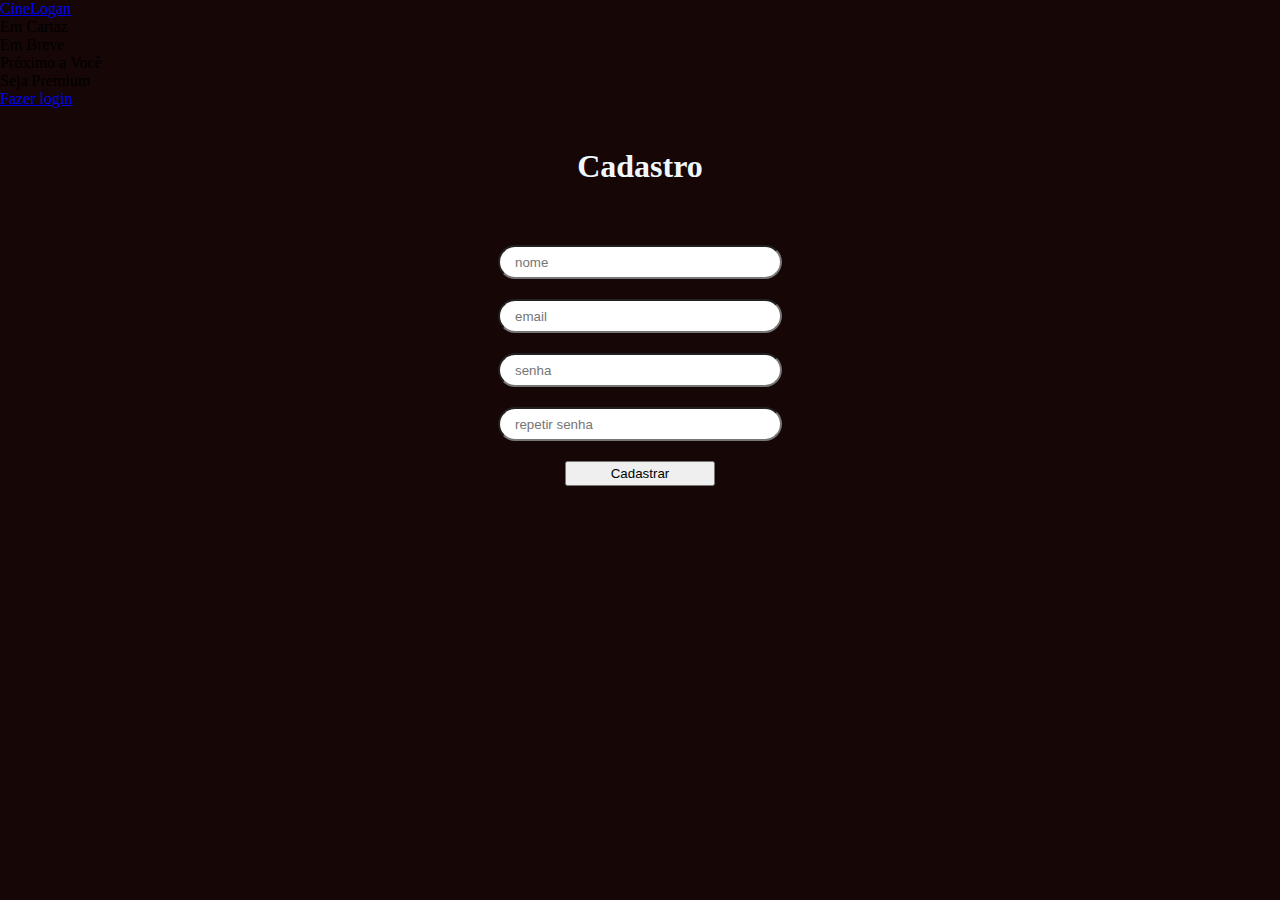
==== cadastro.html @ 6b183b41 "Adicionando Login" ====
<!DOCTYPE html>
<html lang="pt-BR">
    <head>
        <meta charset="UTF-8">
        <meta name="viewport" content="width=device-width, initial-scale=1.0">
        <link rel="stylesheet" href="styleCadLog.css">
        <title>Cadastro</title>
    </head>
    <body>

        <div class="header">
            <a href="index.html">
                <div class="logo">
                    CineLogan
                </div>
            </a>
            <div class="navbar">
                <li>Em Cartaz</li>
                <li>Em Breve</li>
                <li>Próximo a Você</li>
                <li>Seja Premium</li>
            </div>
            
                <!-- Vou editar aqui-->
                <div class="login">
                    <a href="login.html">Fazer login</a>
                </div>
    
        </div>

        <div class="box">
            <h1>Cadastro</h1>
            <form action="">
                <input type="text" class="nome" name="nome" placeholder="nome">
                <input type="text" class="email" name="email" placeholder="email">
                <input type="password" class="senha" name="senha" placeholder="senha">
                <input type="password" class="repetirSenha" name="repetirSenha" placeholder="repetir senha">
                <button>Cadastrar</button>
            </form>

        </div>       
    </body>

    <script>
        const formulario = document.querySelector("form");
        const Inome = document.querySelector(".nome");
        const Iemail = document.querySelector(".email");
        const Isenha = document.querySelector(".senha");
        const IrepetirSenha = document.querySelector(".repetirSenha");

        function cadastrar() {
            fetch("http://localhost:800/cadastrar",
                {
                    headers:{
                        'Accept': 'application/json',
                        'Content-Type': 'application/json'
                    },
                    method: "POST",
                    body: JSON.stringify({
                        nome: Inome.value,
                        email: Iemail.value,
                        senha: Isenha.value,
                        repeSenha: IrepetirSenha.value,
                    })
                })
            .then(function (res) {console.log(res)})
            .catch(function (res) {console.log(res)})
            
        };

        formulario.addEventListener("submit", function(event){
            event.preventDefault();

            cadastrar();
            limpar();
            
        });

        function limpar(){
            Inome.value = "";
            Iemail.value = "";
            Isenha.value = "";
            IrepetirSenha.value = "";
        };
        

    </script>
</html>
---- styleCadLog.css ----
*{
    margin: 0;
    padding: 0;
}

h1{
    margin: 40px 0 40px 0;
    color: aliceblue;
}

body{
    background-color: rgb(22, 6, 6);
}

.box, form{
    gap: 20px;
    display: flex;
    flex-direction: column;
    justify-content: center;
    align-items: center;
}
input{
    width: 250px;
    height: 30px;
    border-radius: 30px;
    padding: 0 15px 0 15px;
}
button{
    width: 150px;
    height: 25px;
}
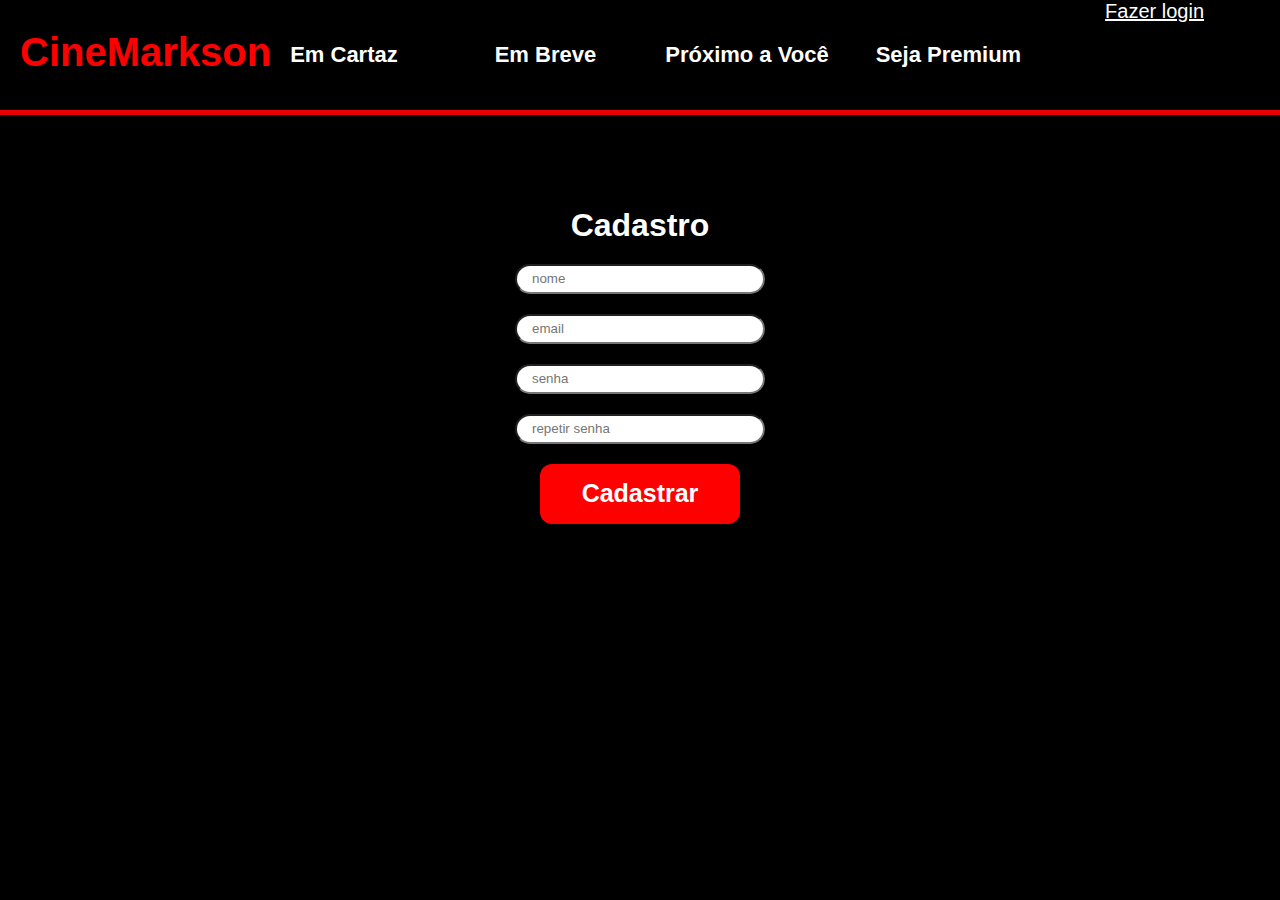
==== commit 5826a24a: "Att" ====
--- a/cadastro.html
+++ b/cadastro.html
@@ -8,10 +8,12 @@
     </head>
     <body>
 
+        <!-- Cabeçalho -->
+        
         <div class="header">
             <a href="index.html">
                 <div class="logo">
-                    CineLogan
+                    CineMarkson
                 </div>
             </a>
             <div class="navbar">
@@ -21,10 +23,9 @@
                 <li>Seja Premium</li>
             </div>
             
-                <!-- Vou editar aqui-->
-                <div class="login">
-                    <a href="login.html">Fazer login</a>
-                </div>
+            <div class="login">
+                <a href="login.html">Fazer login</a>
+            </div>
     
         </div>
 
@@ -35,21 +36,24 @@
                 <input type="text" class="email" name="email" placeholder="email">
                 <input type="password" class="senha" name="senha" placeholder="senha">
                 <input type="password" class="repetirSenha" name="repetirSenha" placeholder="repetir senha">
-                <button>Cadastrar</button>
+                <button class="button">Cadastrar</button>
             </form>
 
         </div>       
     </body>
 
+        <!-- ======== SCRIPT ======== -->
+
     <script>
-        const formulario = document.querySelector("form");
+     
+     const formulario = document.querySelector("form");
         const Inome = document.querySelector(".nome");
         const Iemail = document.querySelector(".email");
         const Isenha = document.querySelector(".senha");
         const IrepetirSenha = document.querySelector(".repetirSenha");
 
         function cadastrar() {
-            fetch("http://localhost:800/cadastrar",
+            fetch("http://localhost:8080/usuarios",
                 {
                     headers:{
                         'Accept': 'application/json',
@@ -82,7 +86,116 @@
             Isenha.value = "";
             IrepetirSenha.value = "";
         };
+
+        
         
 
     </script>
+
+        <!-- ======== ESTILO CSS ======== -->
+    
+    <style>
+        
+       
+        .box{
+            height: 500px;
+        }
+        .box, form{
+            gap: 20px;
+            display: flex;
+            flex-direction: column;
+            justify-content: center;
+            align-items: center;
+        }          
+        input{
+            width: 250px;
+            height: 30px;
+            border-radius: 30px;
+            padding: 0 15px 0 15px;
+        }
+        
+        *{
+            margin:0;
+            padding:0;
+            box-sizing: border-box;
+            color:white;
+            font-family: Arial, Helvetica, sans-serif;
+        }
+
+        body{
+            overflow-x: hidden;
+            background-color:black;
+        }
+
+        .header{
+            padding:0px 20px;
+            display:flex;
+            font-size:20px;
+            border-bottom:5px rgba(255, 0, 0, 0.912) solid;
+        }
+        
+        .header > a{
+            text-decoration: none;
+            padding-top:30px;
+            padding-bottom:29px;
+            width:18%;
+            text-align:center;
+            cursor:pointer;
+        }
+
+        .header > a > .logo{
+            color:red;
+            font-family:sans-serif;
+            font-size:40px;
+            font-weight:bold;
+        }
+
+        .header .navbar{
+            width:65%;
+            text-align:center;
+        }
+
+        .header .navbar li{
+            list-style-type: none;
+            float:left;
+            text-align:center;
+            width:25%;
+            font-weight:bold;
+            font-size: 22px;
+            padding:42px 0;
+            cursor: pointer;
+        }
+
+        .header .navbar li:hover{
+            background-color: red;
+        }
+
+        .header .login{
+            width:17%;
+            text-align:center;
+        }
+
+        .header .login > p{
+            margin: 26px;
+            padding:15px 12px;
+            border-radius: 10px;
+            font-size:22px;
+            font-weight:bold;
+            background-color: red;
+            font-weight:bold;
+            color:black;
+            cursor:pointer;
+        }
+        .button{
+            height:60px;
+            width:200px;
+            background-color:red;
+            font-size:25px;
+            font-weight:bold;
+            border-radius:12px;
+            border:none;
+            cursor:pointer;
+        }
+                
+    </style>
 </html>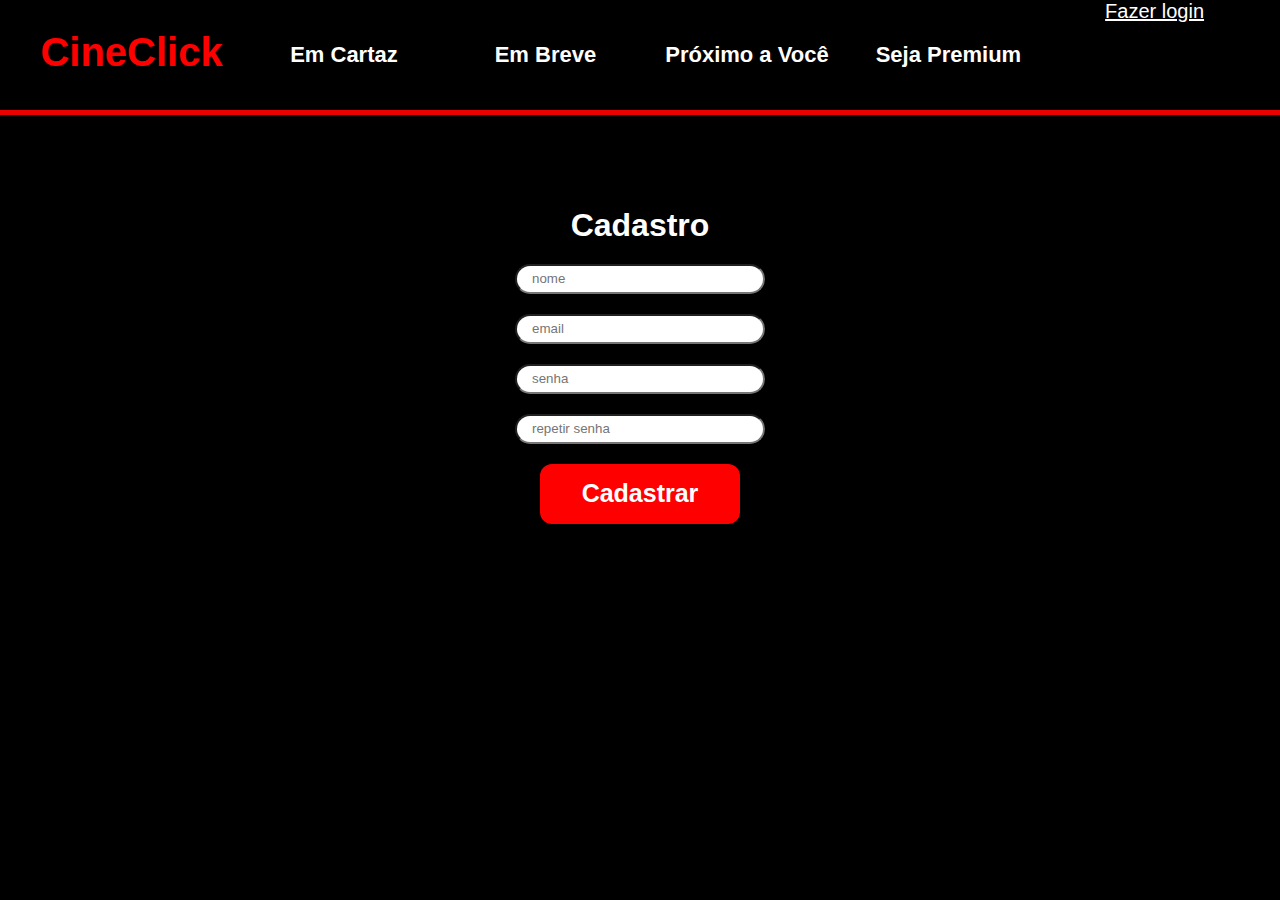
==== commit 4b976154: "Login" ====
--- a/cadastro.html
+++ b/cadastro.html
@@ -1,19 +1,21 @@
-<!DOCTYPE html>
 <html lang="pt-BR">
+    
     <head>
         <meta charset="UTF-8">
         <meta name="viewport" content="width=device-width, initial-scale=1.0">
         <link rel="stylesheet" href="styleCadLog.css">
         <title>Cadastro</title>
     </head>
+
     <body>
+
 
         <!-- Cabeçalho -->
         
         <div class="header">
             <a href="index.html">
                 <div class="logo">
-                    CineMarkson
+                    CineClick
                 </div>
             </a>
             <div class="navbar">
@@ -30,13 +32,14 @@
         </div>
 
         <div class="box">
+            
             <h1>Cadastro</h1>
             <form action="">
                 <input type="text" class="nome" name="nome" placeholder="nome">
                 <input type="text" class="email" name="email" placeholder="email">
                 <input type="password" class="senha" name="senha" placeholder="senha">
                 <input type="password" class="repetirSenha" name="repetirSenha" placeholder="repetir senha">
-                <button class="button">Cadastrar</button>
+                <button class="button" type="submit">Cadastrar</button>
             </form>
 
         </div>       
@@ -44,16 +47,15 @@
 
         <!-- ======== SCRIPT ======== -->
 
-    <script>
-     
-     const formulario = document.querySelector("form");
+    <SCript>
+        const formulario = document.querySelector("form");
         const Inome = document.querySelector(".nome");
         const Iemail = document.querySelector(".email");
         const Isenha = document.querySelector(".senha");
         const IrepetirSenha = document.querySelector(".repetirSenha");
 
         function cadastrar() {
-            fetch("http://localhost:8080/usuarios",
+            fetch("http://localhost:8080/cadastrarUsuarios",
                 {
                     headers:{
                         'Accept': 'application/json',
@@ -64,13 +66,13 @@
                         nome: Inome.value,
                         email: Iemail.value,
                         senha: Isenha.value,
-                        repeSenha: IrepetirSenha.value,
                     })
                 })
             .then(function (res) {console.log(res)})
             .catch(function (res) {console.log(res)})
             
         };
+
 
         formulario.addEventListener("submit", function(event){
             event.preventDefault();
@@ -86,11 +88,9 @@
             Isenha.value = "";
             IrepetirSenha.value = "";
         };
-
-        
-        
-
-    </script>
+    </SCript>
+
+
 
         <!-- ======== ESTILO CSS ======== -->
     
@@ -112,6 +112,7 @@
             height: 30px;
             border-radius: 30px;
             padding: 0 15px 0 15px;
+            color: black;
         }
         
         *{
